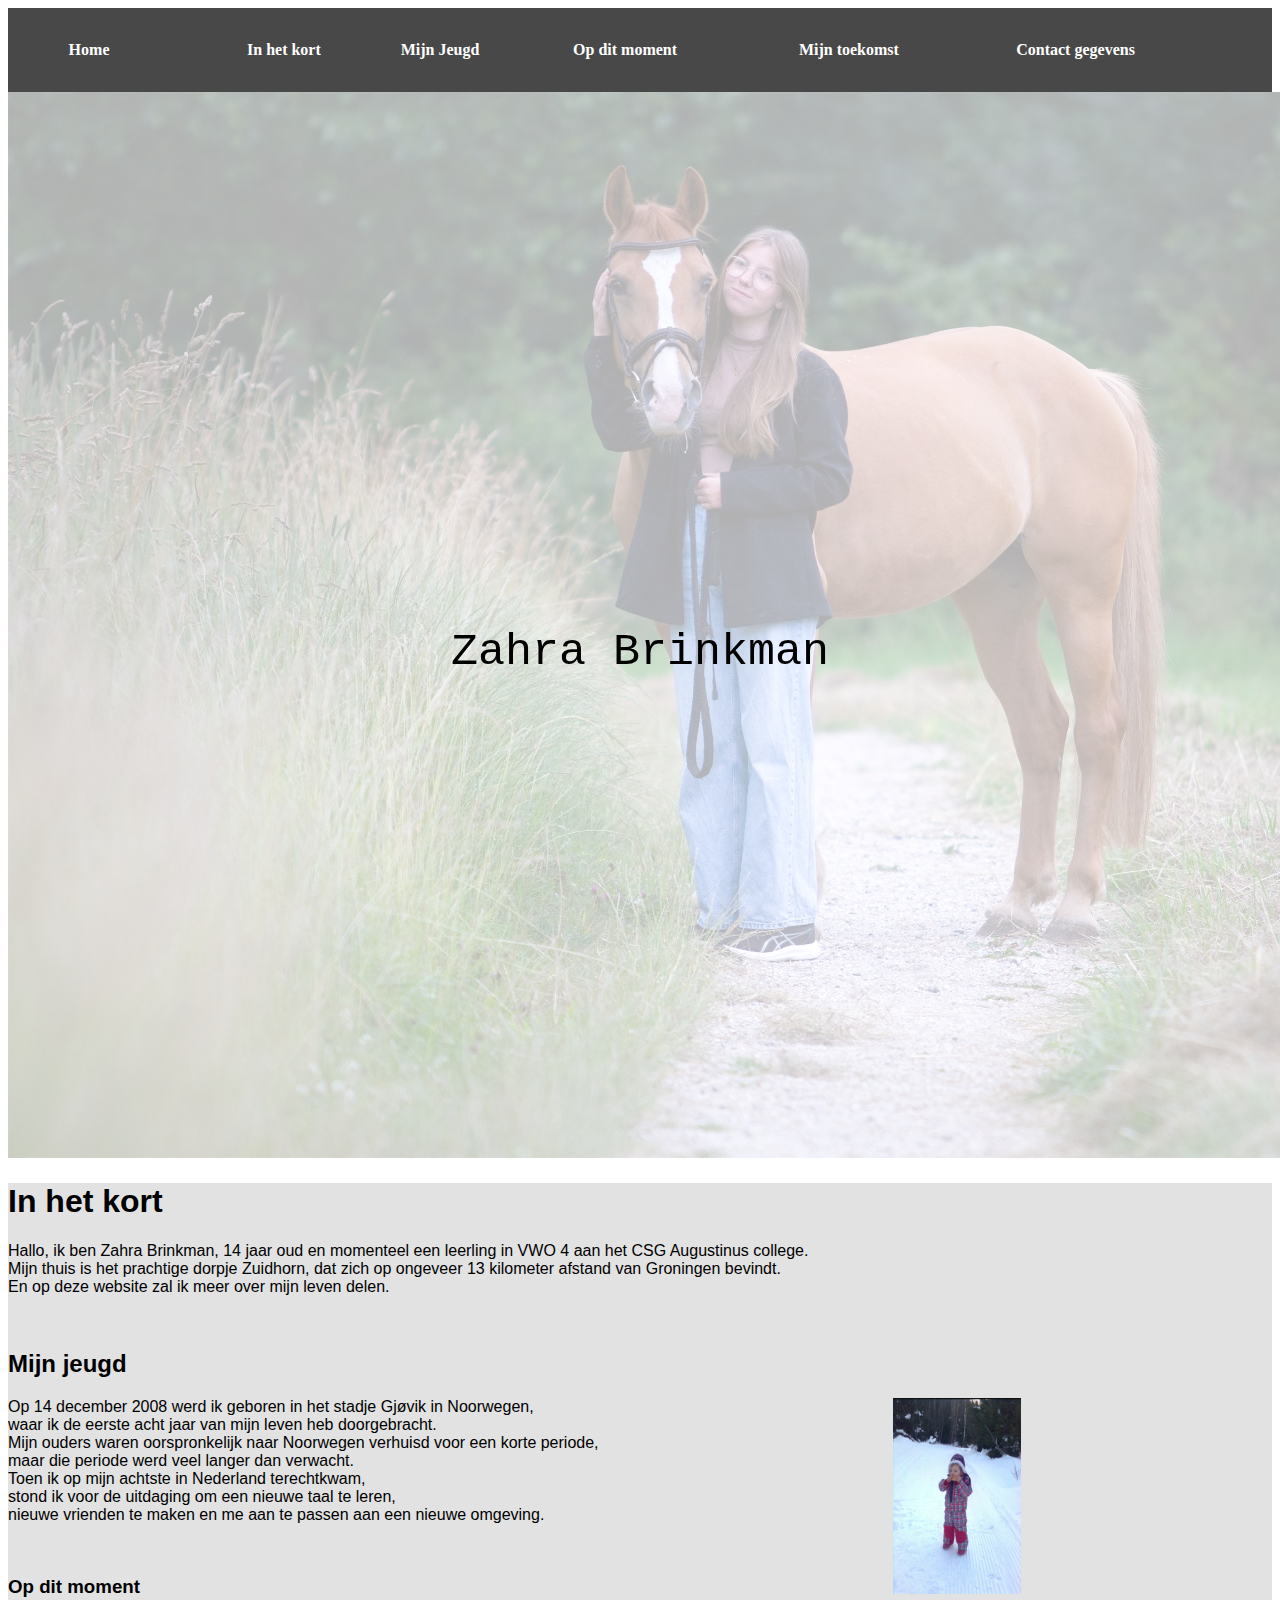
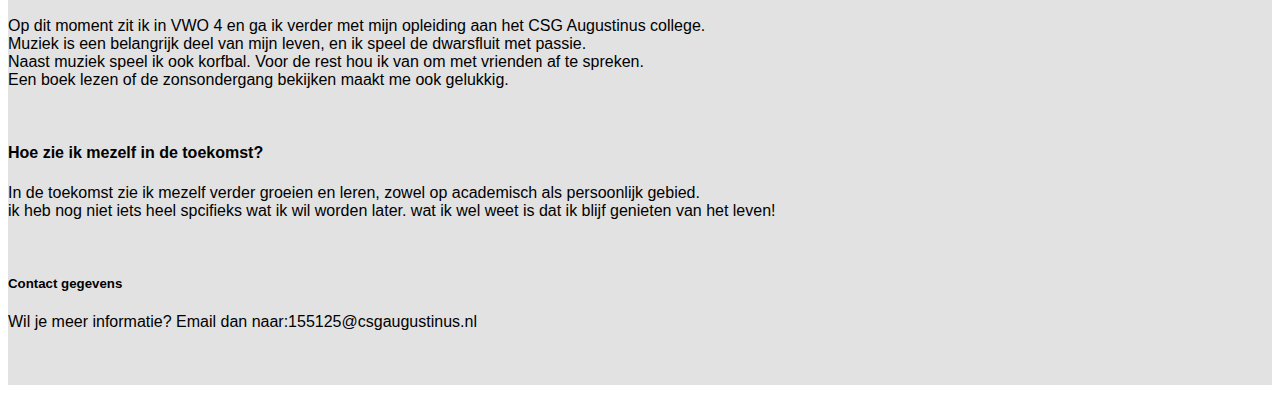
==== overMij/index.html @ b42048fa "10" ====
<!DOCTYPE html>
<html>
    <head>
        <title>About Zahra</title>
        <link rel="stylesheet" href="overMij.css">
    </head>
    <body>
        <table class="table">
            <tr>
                <th><a href="index.html"> Home</a> </th>
                <th><a href="Inhetkort.html"> In het kort</a></th>
                <th> Mijn Jeugd</th>
                <th> Op dit moment</th>
                <th> Mijn toekomst</th>
                <th> Contact gegevens</th>
            </tr>
        </table>

        
        

        <div class="container">
            <div id="photofirst"> 
                <img src="IMG-20230703-WA0009.jpg" title="Foto van Zahra met een pony">
            </div>
          <div class="center">Zahra Brinkman</div>
        </div>

         <div class= "body">
          <h1>In het kort</h1>
            <p>Hallo, ik ben Zahra Brinkman, 14 jaar oud en momenteel een leerling in VWO 4 aan het CSG Augustinus college. <br/>
               Mijn thuis is het prachtige dorpje Zuidhorn, dat zich op ongeveer 13 kilometer afstand van Groningen bevindt.<br/>
               En op deze website zal ik meer over mijn leven delen. </p><br/>

               
           
        <h2>Mijn jeugd</h2>
          <p>
         <div id="F">
            <img src="kleine Zahra.jpg"height="196" width="128"title= 'foto van kleine Zahra in noorwegen'/>
        </div>
            Op 14 december 2008 werd ik geboren in het stadje Gjøvik in Noorwegen, <br/>
            waar ik de eerste acht jaar van mijn leven heb doorgebracht.<br/>
             Mijn ouders waren oorspronkelijk naar Noorwegen verhuisd voor een korte periode, <br/>
             maar die periode werd veel langer dan verwacht. <br/>
             Toen ik op mijn achtste in Nederland terechtkwam,<br/>
             stond ik voor de uitdaging om een nieuwe taal te leren, <br/>
             nieuwe vrienden te maken en me aan te passen aan een nieuwe omgeving.</p><br/>

        

        <h3> Op dit moment</h3>
         <p> Op dit moment zit ik in VWO 4 en ga ik verder met mijn opleiding aan het CSG Augustinus college.<br/>
             Muziek is een belangrijk deel van mijn leven, en ik speel de dwarsfluit met passie. <br/>
             Naast muziek speel ik ook korfbal. Voor de rest hou ik van om met vrienden af te spreken. <br/>
             Een boek lezen of de zonsondergang bekijken maakt me ook gelukkig. </p><br/>

        <h4> Hoe zie ik mezelf in de toekomst?</h4>
         <p> In de toekomst zie ik mezelf verder groeien en leren, zowel op academisch als persoonlijk gebied.<br/>
             ik heb nog niet iets heel spcifieks wat ik wil worden later. wat ik wel weet is dat ik blijf genieten van het leven!</p><br/>

             <h5> Contact gegevens</h5>
             Wil je meer informatie? Email dan naar:155125@csgaugustinus.nl<br/>
             <br/>
             <br/>
             <br/>
      </div>
    </body>

</html>
---- overMij/overMij.css ----
.container{
  position: relative;
}

.center {
  position: absolute;
  top: 50%;
  width: 100%;
  text-align: center;
  font-size: 45px;
  font-family: 'Courier New', Courier, monospace;
}

#photofirst { 
  width: 100%;
  height: auto;
  opacity: 0.3;
}

.table{
  color: white;
  background-color: rgb(72, 72, 72);
  padding-top: 16px;
  padding-bottom: 16px;
  width: 100%;
  text-align: left;
  position: sticky;
  top: 0;
}

#pijl{
  font-size: 20px;
}

th:hover {
  background-color: rgba(0, 0, 0, 0.518);
}

.body{
  color: black;
  background-color:rgba(225, 225, 225, 0.967); 
  font-family:Arial, Helvetica, sans-serif;
}


#F {
  width: 30%;
  height: 40%;
  opacity: 100%;
  float: right;
}

h {
  font-family: Arial, Helvetica, sans-serif;
  font-size: 20px;
}

th a { 
  display: block;
  color: white;
  text-align: center;
  padding: 14px 16px;
  text-decoration: none;
}
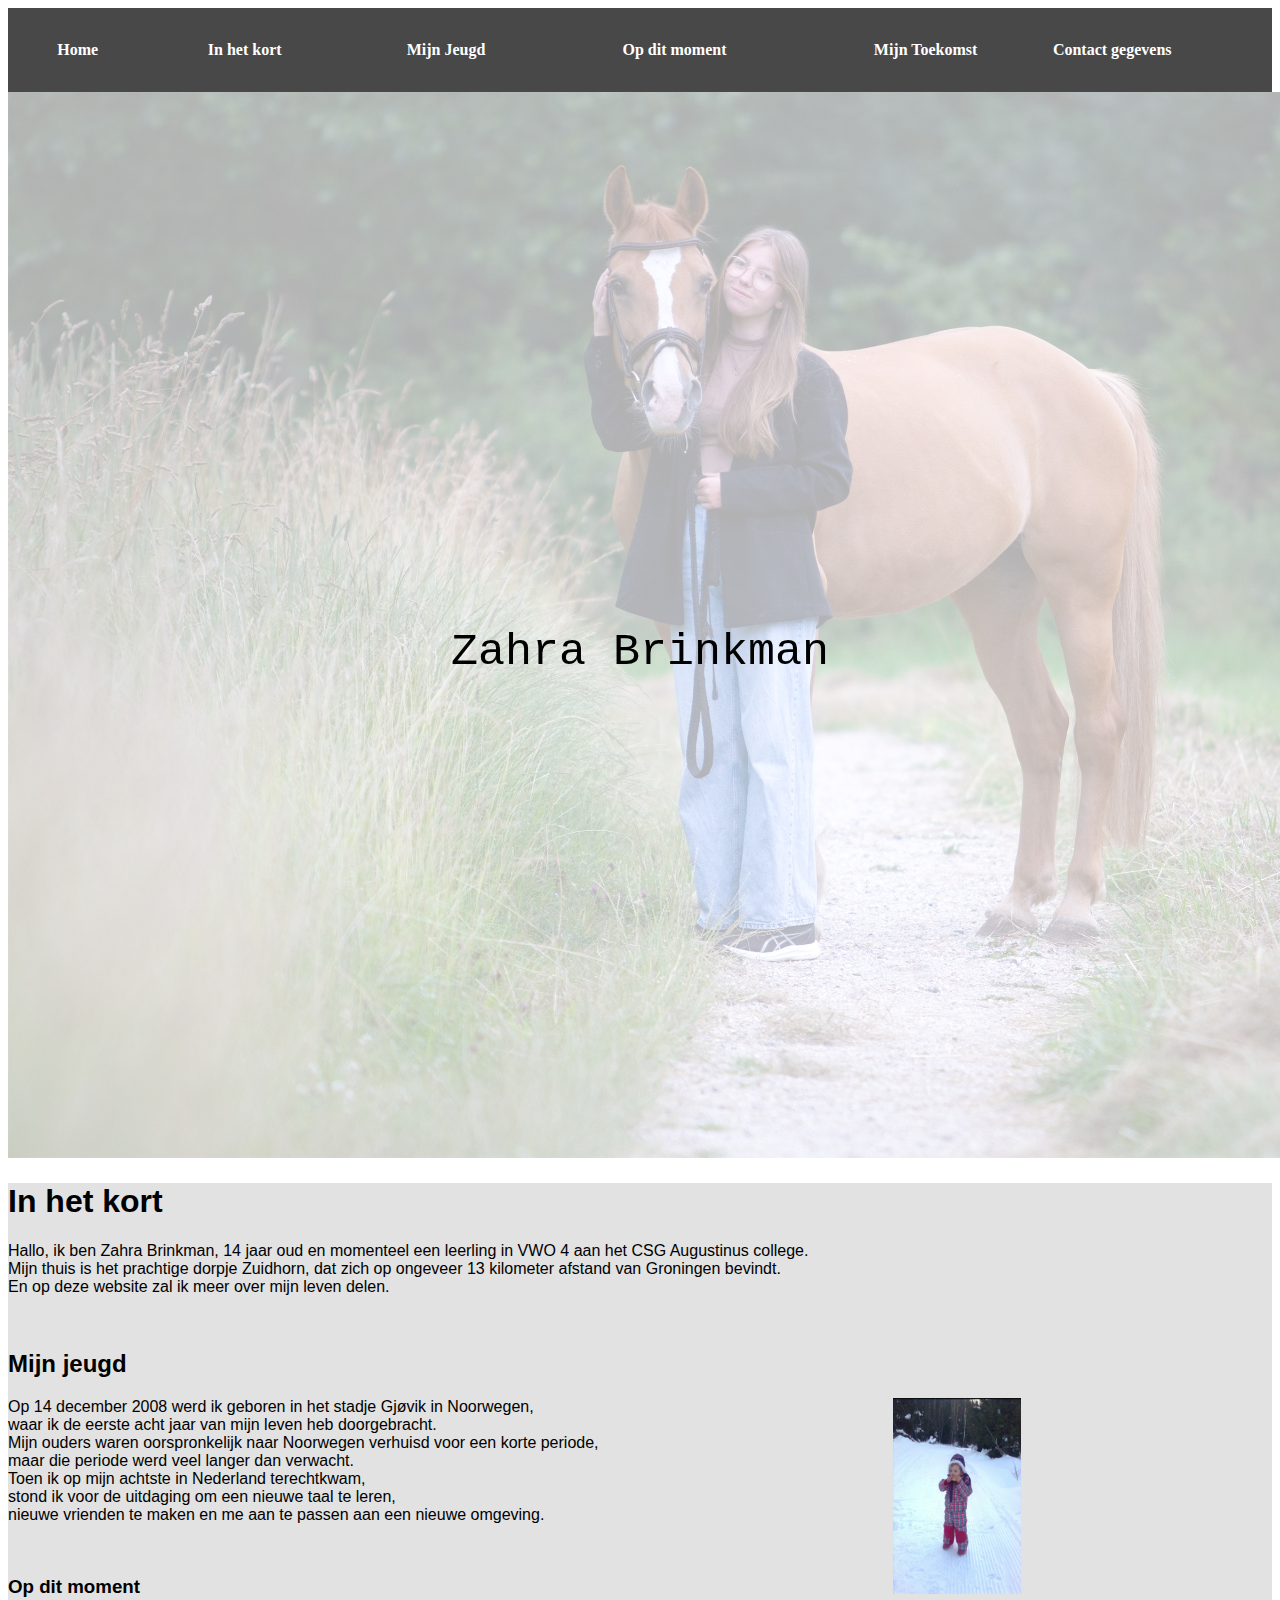
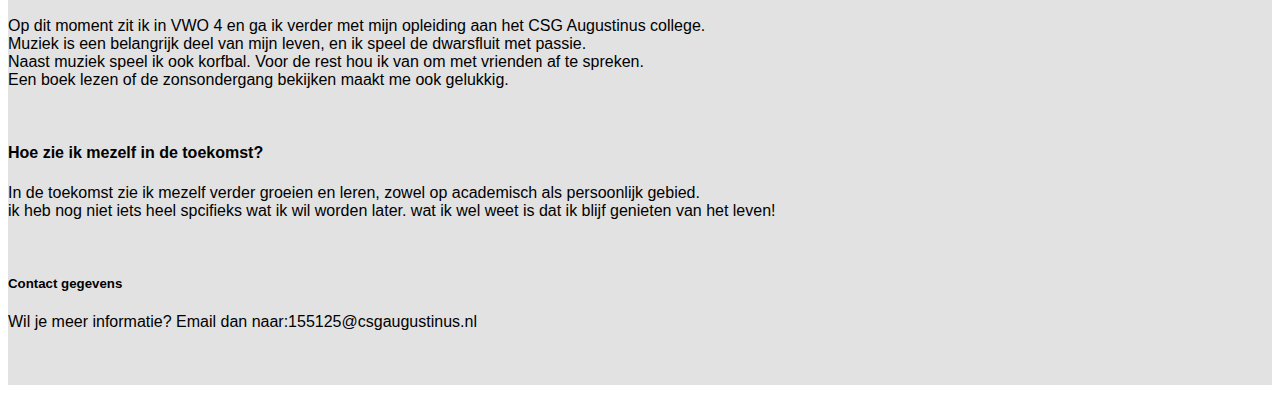
==== commit d8c51acc: "10" ====
--- a/overMij/index.html
+++ b/overMij/index.html
@@ -9,9 +9,9 @@
             <tr>
                 <th><a href="index.html"> Home</a> </th>
                 <th><a href="Inhetkort.html"> In het kort</a></th>
-                <th> Mijn Jeugd</th>
-                <th> Op dit moment</th>
-                <th> Mijn toekomst</th>
+                <th><a href="MijnJeugd.html"> Mijn Jeugd</a></th>
+                <th><a href="Opditmoment.html"> Op dit moment</a></th>
+                <th><a href="MijnToekomst.html">Mijn Toekomst</a></th>
                 <th> Contact gegevens</th>
             </tr>
         </table>
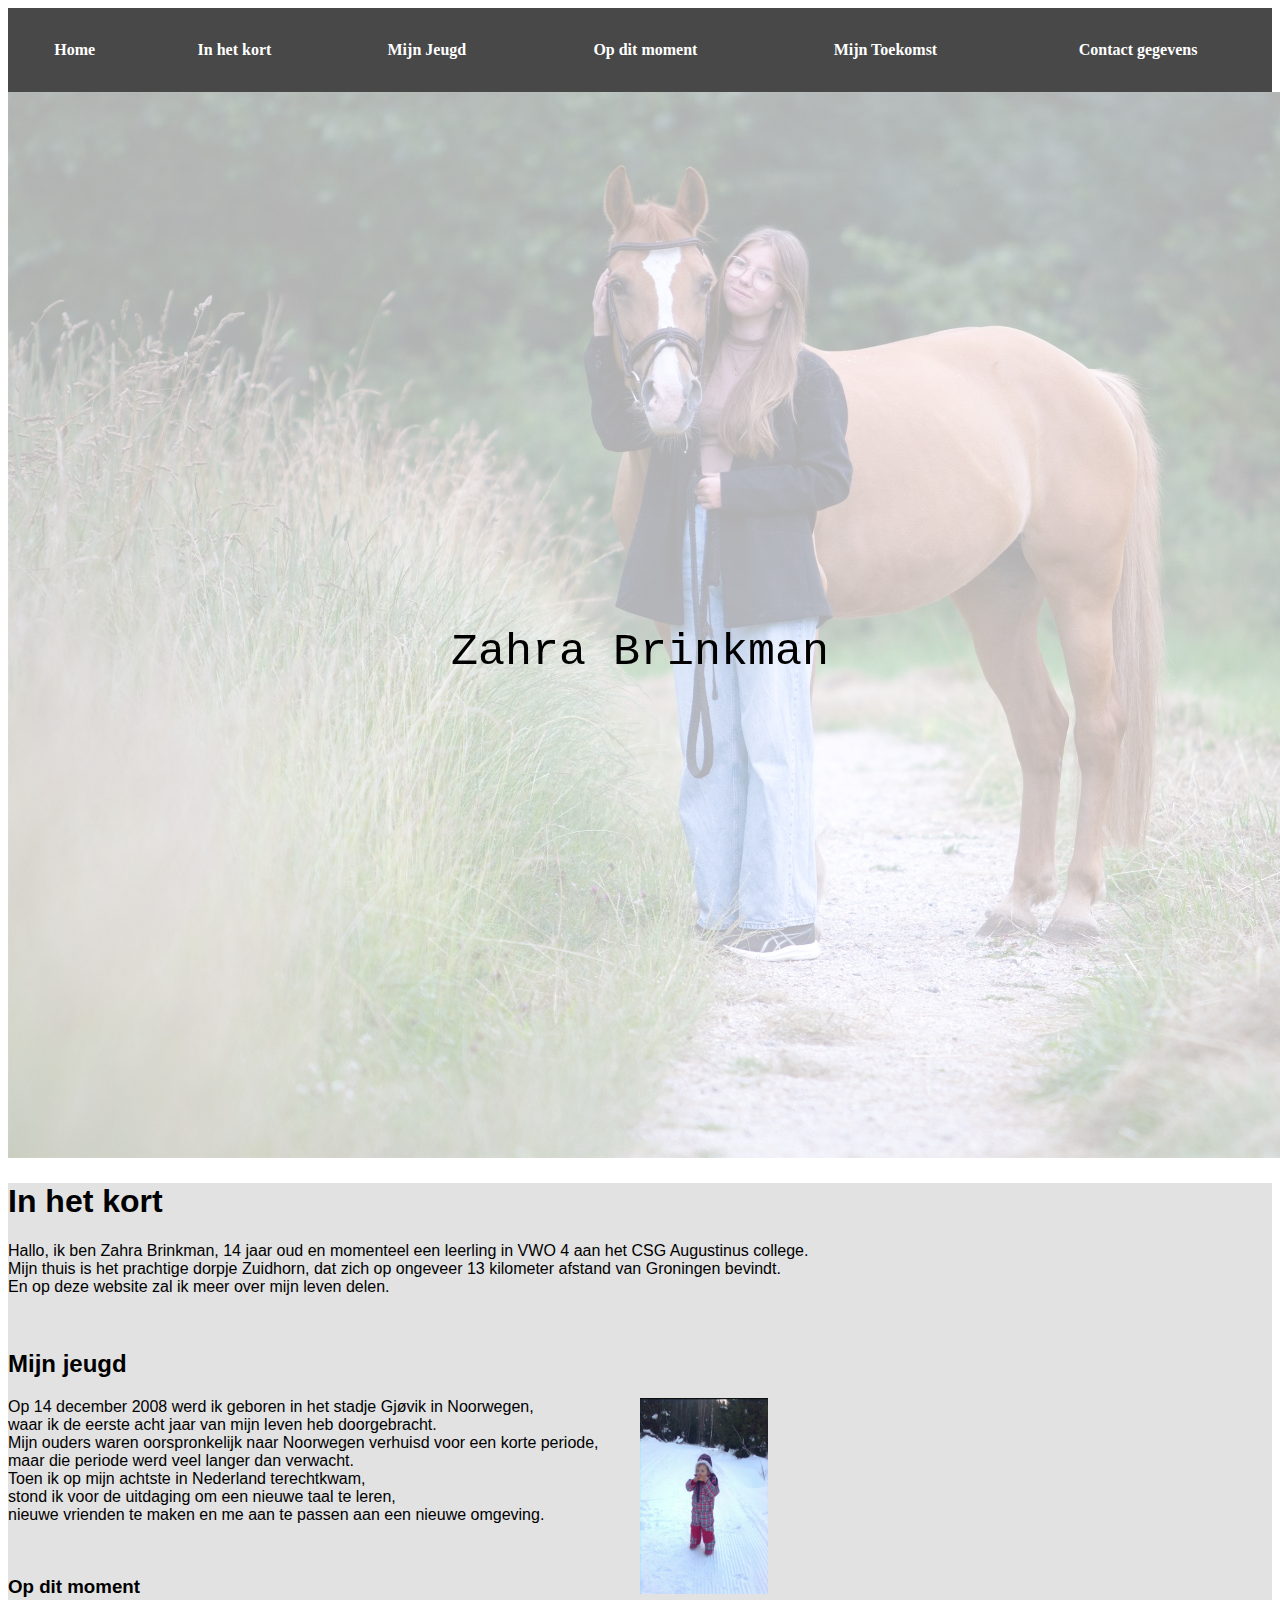
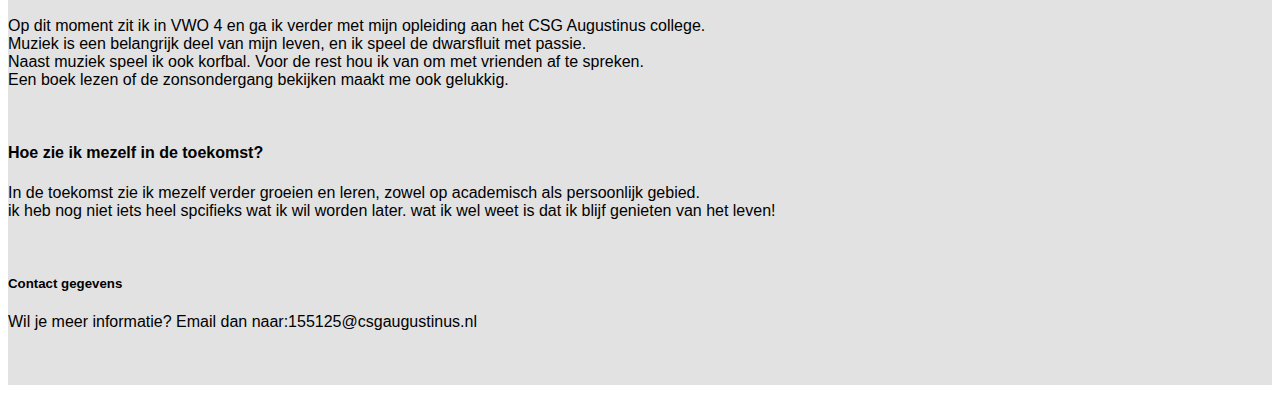
==== commit ceac4391: "10" ====
--- a/overMij/index.html
+++ b/overMij/index.html
@@ -12,7 +12,7 @@
                 <th><a href="MijnJeugd.html"> Mijn Jeugd</a></th>
                 <th><a href="Opditmoment.html"> Op dit moment</a></th>
                 <th><a href="MijnToekomst.html">Mijn Toekomst</a></th>
-                <th> Contact gegevens</th>
+                <th><a href="index.html">Contact gegevens </a></th>
             </tr>
         </table>
 
--- a/overMij/overMij.css
+++ b/overMij/overMij.css
@@ -44,8 +44,8 @@
 
 
 #F {
-  width: 30%;
-  height: 40%;
+  width: 50%;
+  height: 60%;
   opacity: 100%;
   float: right;
 }
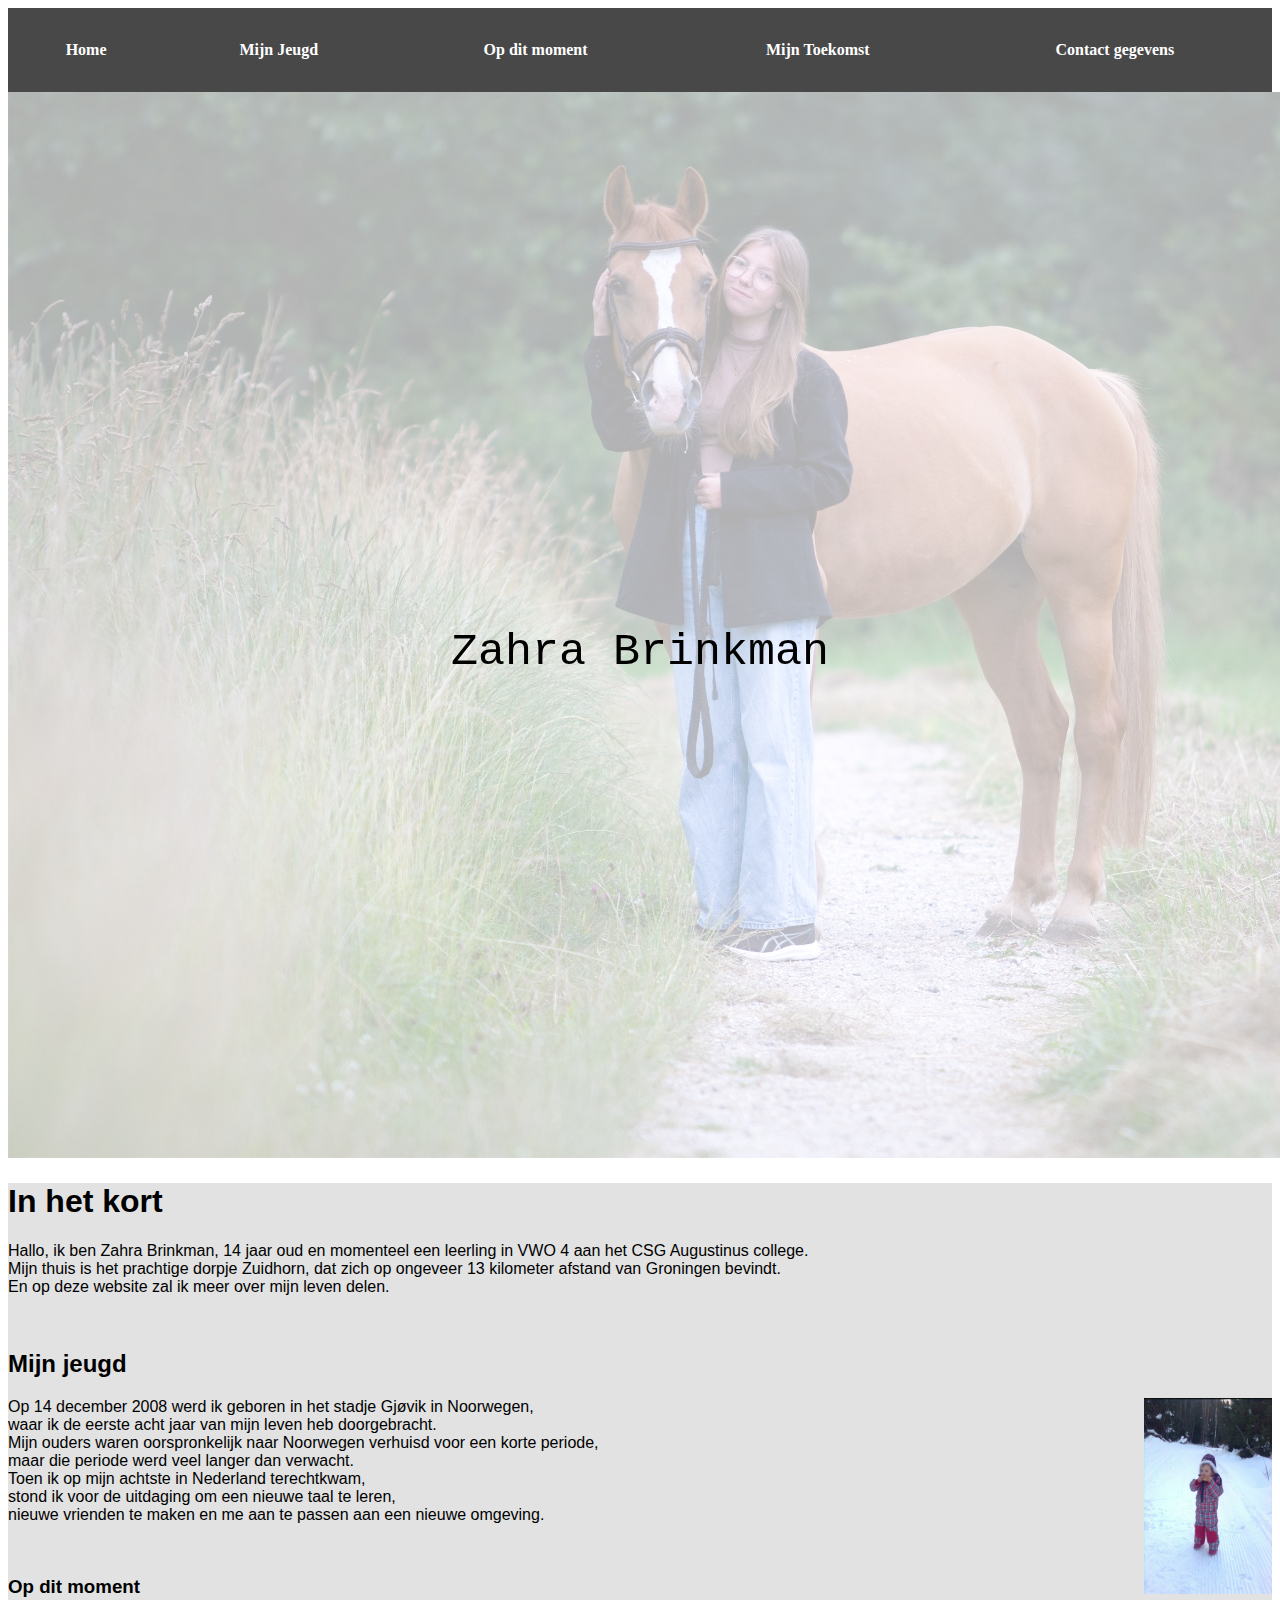
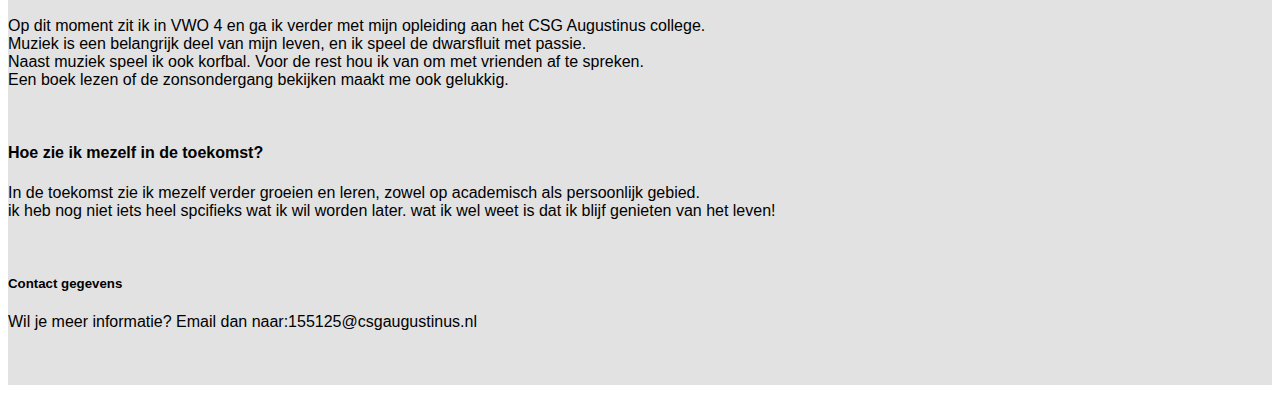
==== commit 22aad138: "10" ====
--- a/overMij/index.html
+++ b/overMij/index.html
@@ -8,7 +8,6 @@
         <table class="table">
             <tr>
                 <th><a href="index.html"> Home</a> </th>
-                <th><a href="Inhetkort.html"> In het kort</a></th>
                 <th><a href="MijnJeugd.html"> Mijn Jeugd</a></th>
                 <th><a href="Opditmoment.html"> Op dit moment</a></th>
                 <th><a href="MijnToekomst.html">Mijn Toekomst</a></th>
--- a/overMij/overMij.css
+++ b/overMij/overMij.css
@@ -44,8 +44,8 @@
 
 
 #F {
-  width: 50%;
-  height: 60%;
+  width: 70;
+  height: auto;
   opacity: 100%;
   float: right;
 }
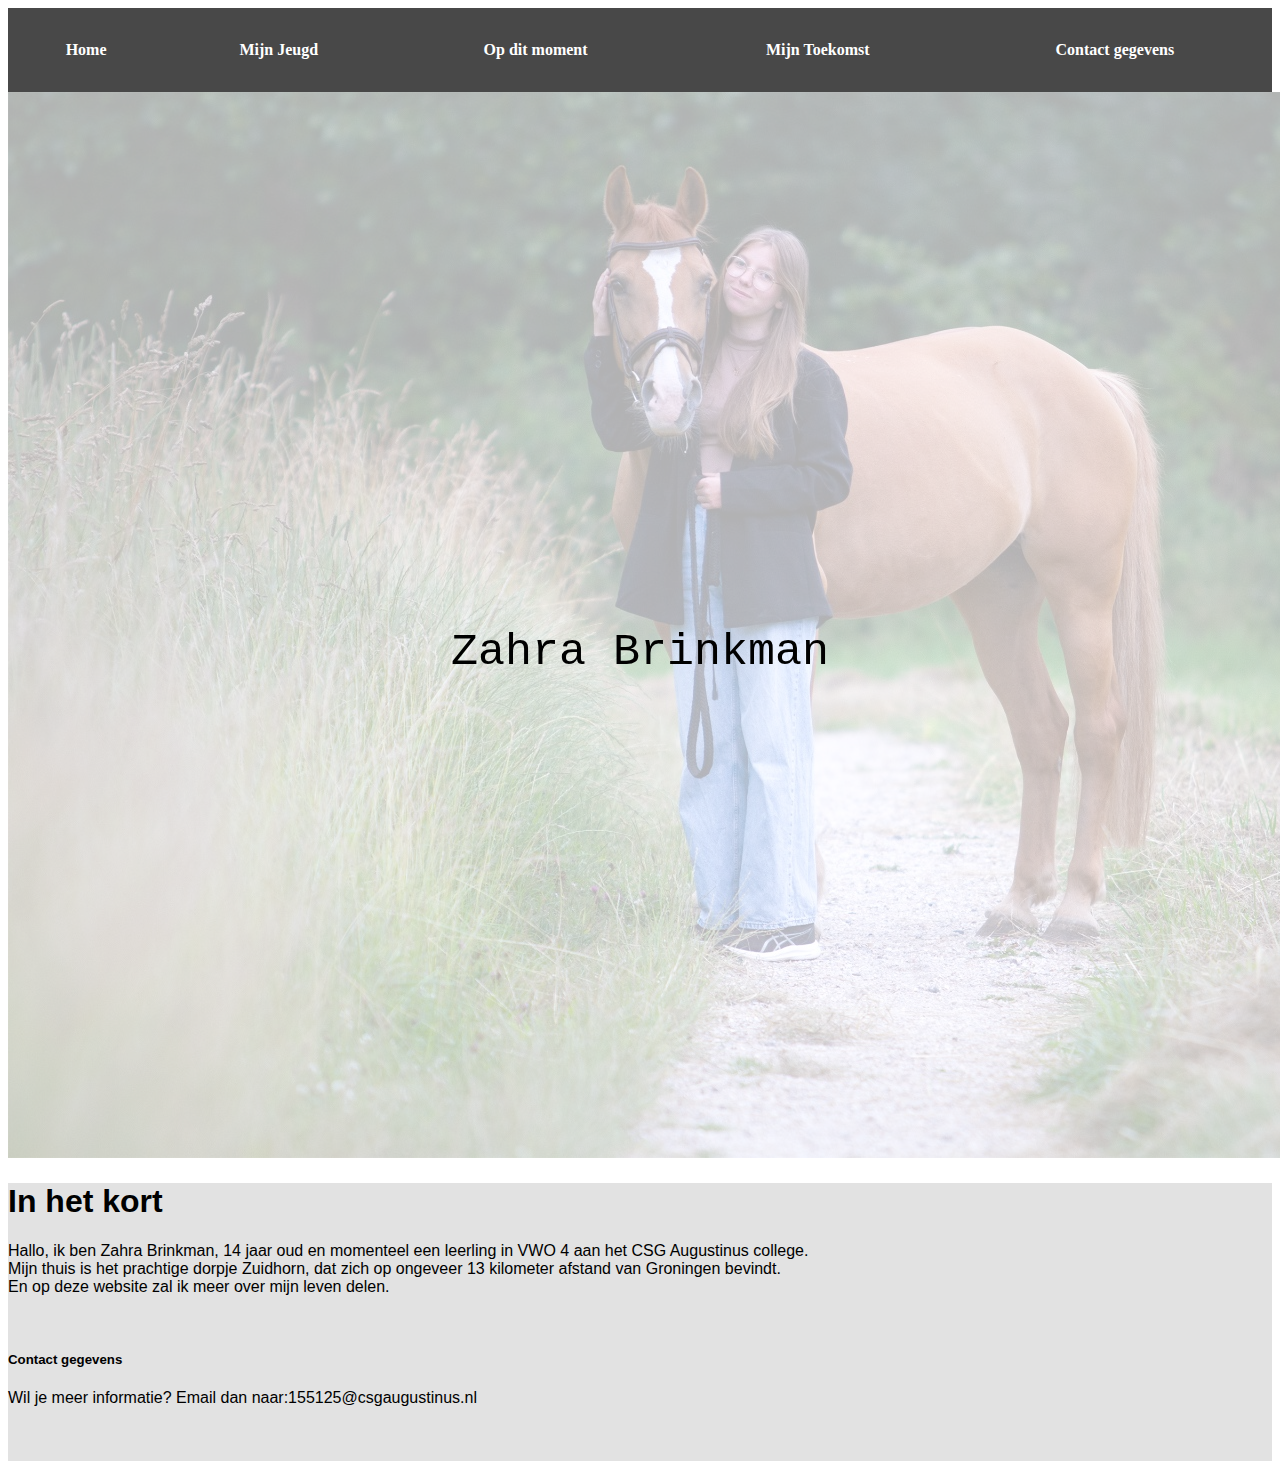
==== commit 00737af6: "10" ====
--- a/overMij/index.html
+++ b/overMij/index.html
@@ -31,33 +31,6 @@
                Mijn thuis is het prachtige dorpje Zuidhorn, dat zich op ongeveer 13 kilometer afstand van Groningen bevindt.<br/>
                En op deze website zal ik meer over mijn leven delen. </p><br/>
 
-               
-           
-        <h2>Mijn jeugd</h2>
-          <p>
-         <div id="F">
-            <img src="kleine Zahra.jpg"height="196" width="128"title= 'foto van kleine Zahra in noorwegen'/>
-        </div>
-            Op 14 december 2008 werd ik geboren in het stadje Gjøvik in Noorwegen, <br/>
-            waar ik de eerste acht jaar van mijn leven heb doorgebracht.<br/>
-             Mijn ouders waren oorspronkelijk naar Noorwegen verhuisd voor een korte periode, <br/>
-             maar die periode werd veel langer dan verwacht. <br/>
-             Toen ik op mijn achtste in Nederland terechtkwam,<br/>
-             stond ik voor de uitdaging om een nieuwe taal te leren, <br/>
-             nieuwe vrienden te maken en me aan te passen aan een nieuwe omgeving.</p><br/>
-
-        
-
-        <h3> Op dit moment</h3>
-         <p> Op dit moment zit ik in VWO 4 en ga ik verder met mijn opleiding aan het CSG Augustinus college.<br/>
-             Muziek is een belangrijk deel van mijn leven, en ik speel de dwarsfluit met passie. <br/>
-             Naast muziek speel ik ook korfbal. Voor de rest hou ik van om met vrienden af te spreken. <br/>
-             Een boek lezen of de zonsondergang bekijken maakt me ook gelukkig. </p><br/>
-
-        <h4> Hoe zie ik mezelf in de toekomst?</h4>
-         <p> In de toekomst zie ik mezelf verder groeien en leren, zowel op academisch als persoonlijk gebied.<br/>
-             ik heb nog niet iets heel spcifieks wat ik wil worden later. wat ik wel weet is dat ik blijf genieten van het leven!</p><br/>
-
              <h5> Contact gegevens</h5>
              Wil je meer informatie? Email dan naar:155125@csgaugustinus.nl<br/>
              <br/>
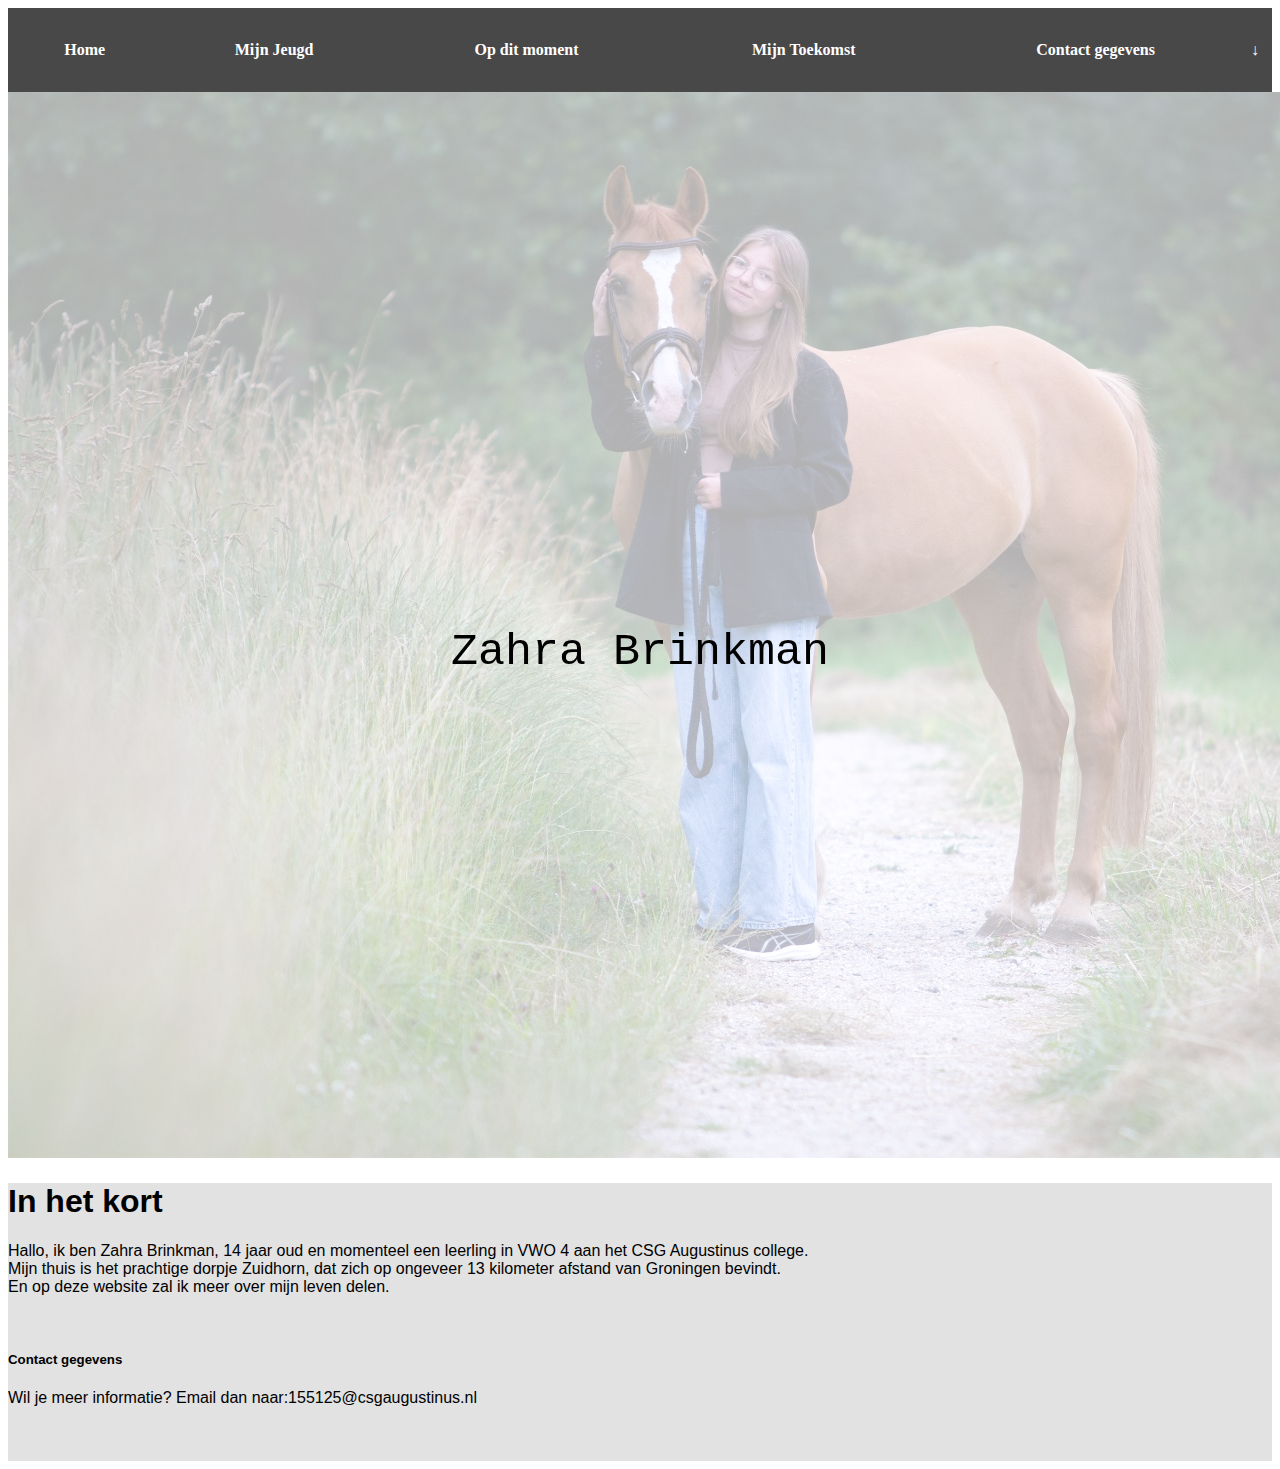
==== commit 7fb4ddab: "0" ====
--- a/overMij/index.html
+++ b/overMij/index.html
@@ -12,6 +12,7 @@
                 <th><a href="Opditmoment.html"> Op dit moment</a></th>
                 <th><a href="MijnToekomst.html">Mijn Toekomst</a></th>
                 <th><a href="index.html">Contact gegevens </a></th>
+                <th> ↓</th>
             </tr>
         </table>
 
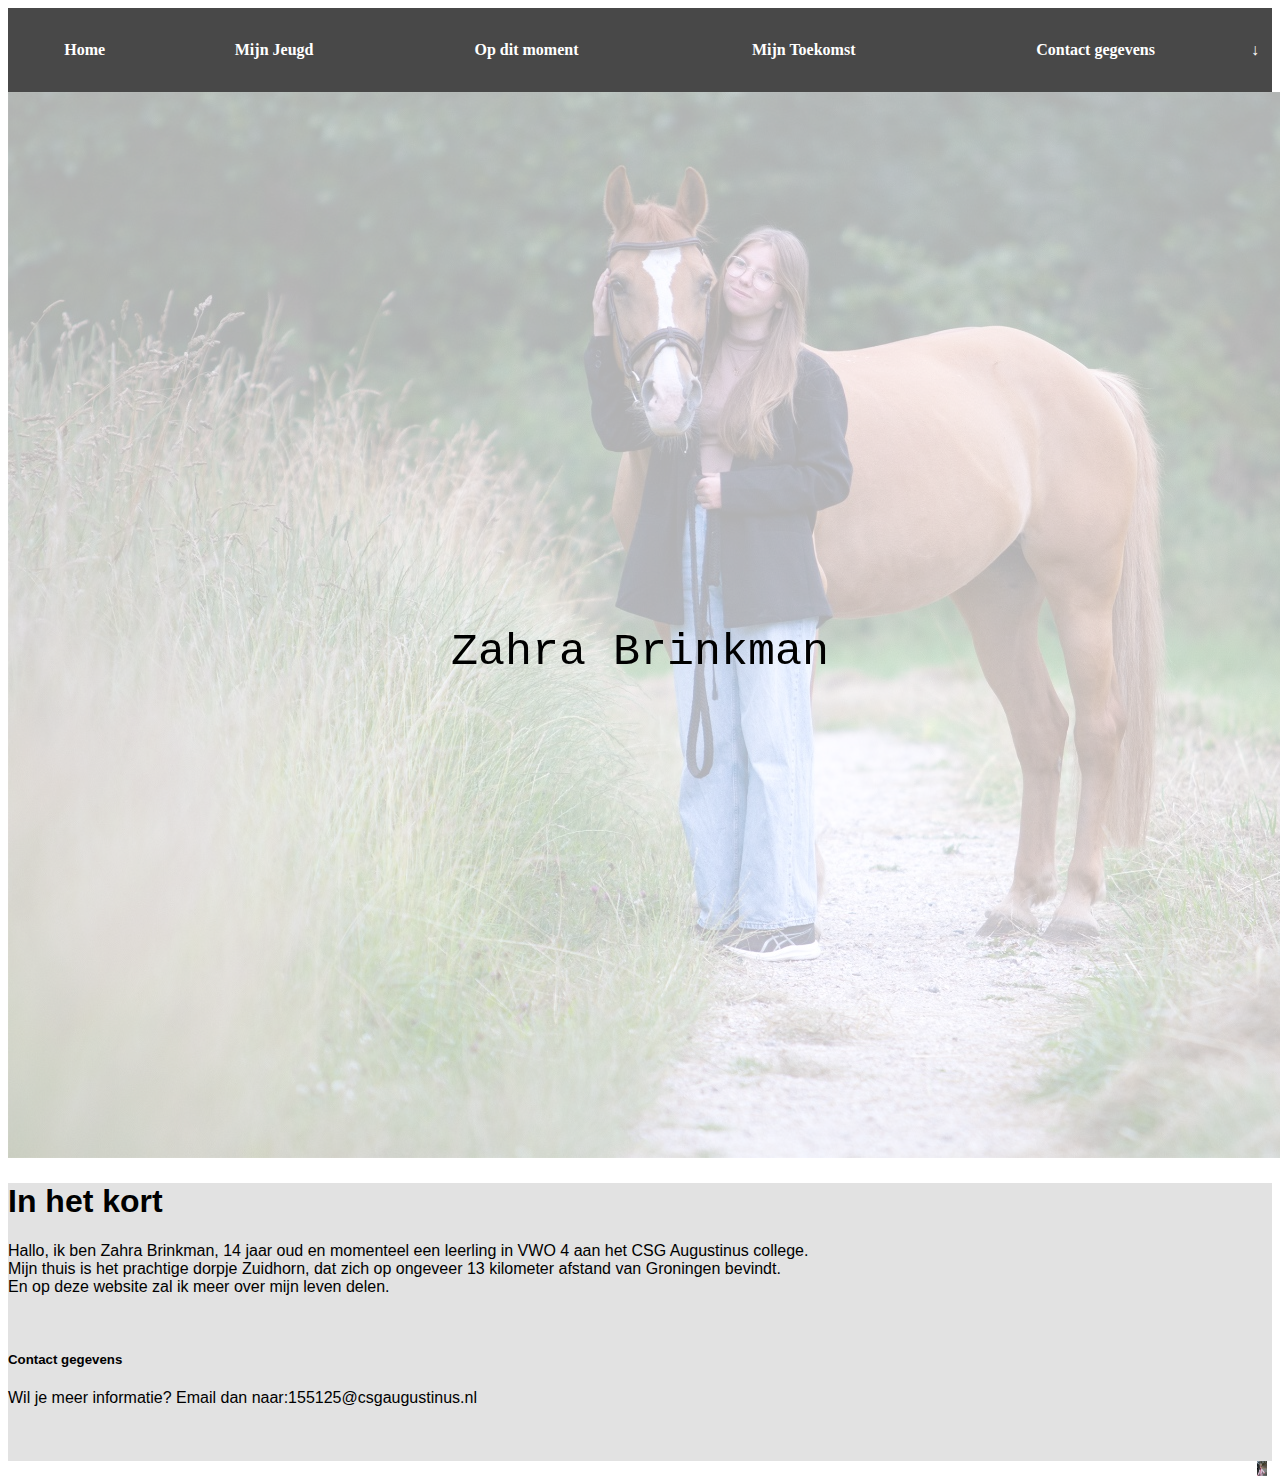
==== commit fd469c18: "10" ====
--- a/overMij/index.html
+++ b/overMij/index.html
@@ -43,3 +43,7 @@
 </html>
 
 
+<div id="F2">
+    <img src="IMG-20230113-WA0056.jpg" title="foto van kleine Zahra" height="15" width="10">
+ <div/>
+  --- a/overMij/overMij.css
+++ b/overMij/overMij.css
@@ -44,8 +44,15 @@
 
 
 #F {
-  width: 70;
-  height: auto;
+  width: 10px;
+  height: 15px;
+  opacity: 100%;
+  float: right;
+}
+
+#F2{
+  width: 15px;
+  height: 10px;
   opacity: 100%;
   float: right;
 }
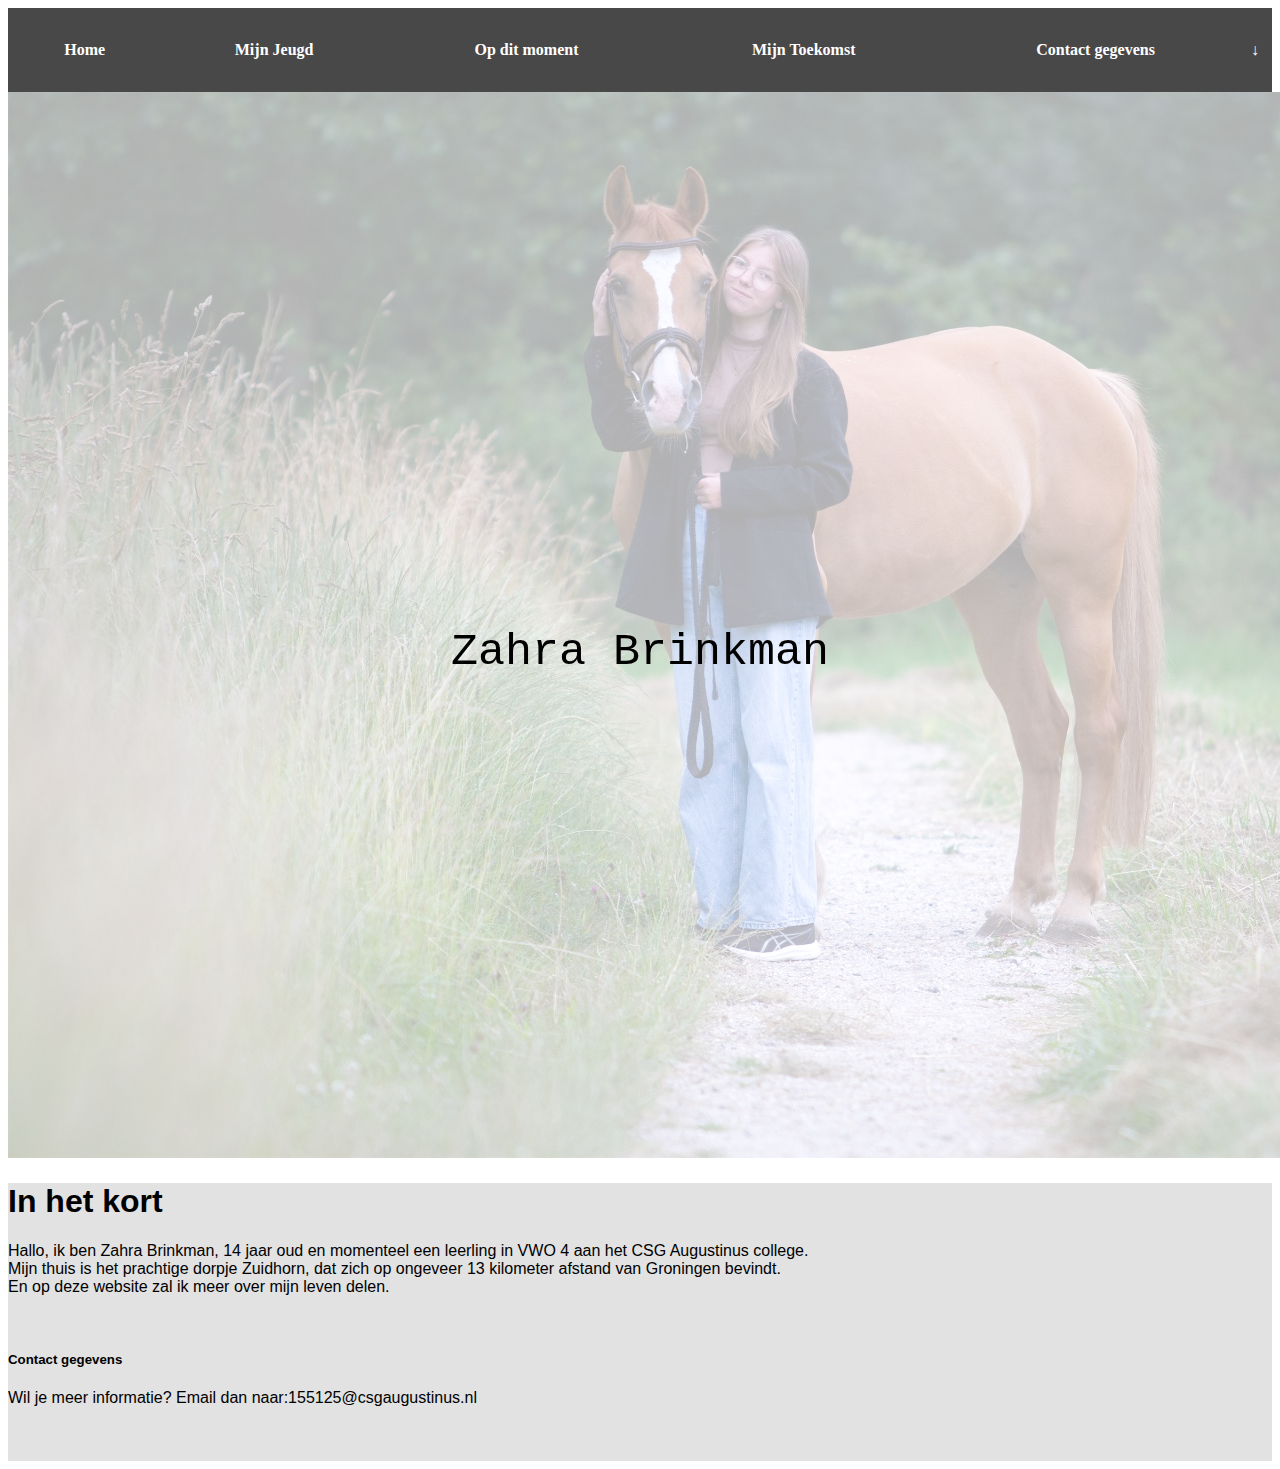
==== commit 36b81941: "foto's verplaatsen" ====
--- a/overMij/index.html
+++ b/overMij/index.html
@@ -43,7 +43,5 @@
 </html>
 
 
-<div id="F2">
-    <img src="IMG-20230113-WA0056.jpg" title="foto van kleine Zahra" height="15" width="10">
- <div/>
+
   --- a/overMij/overMij.css
+++ b/overMij/overMij.css
@@ -44,15 +44,10 @@
 
 
 #F {
-  width: 10px;
-  height: 15px;
   opacity: 100%;
-  float: right;
 }
 
 #F2{
-  width: 15px;
-  height: 10px;
   opacity: 100%;
   float: right;
 }
